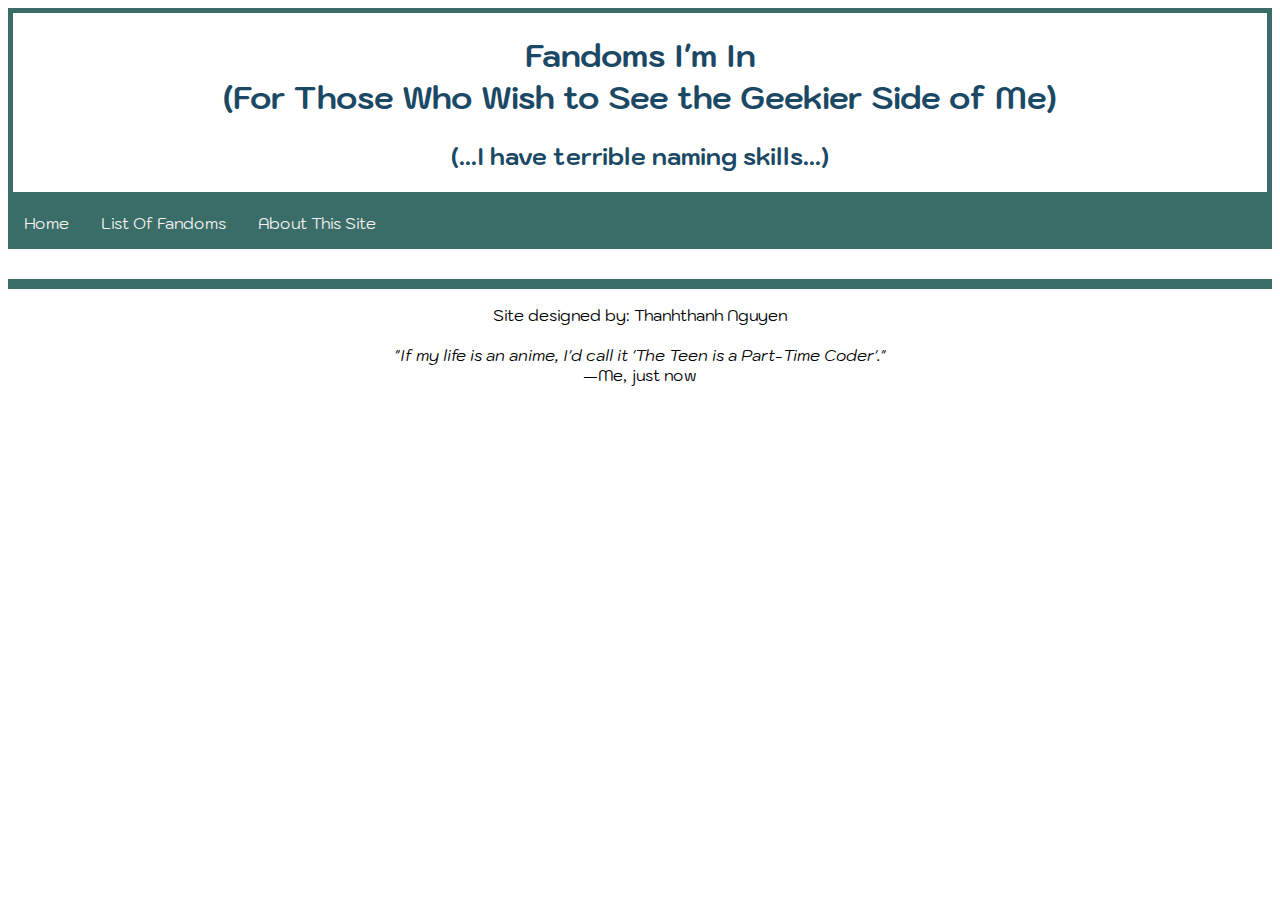
==== about.html @ 7b76c75e "Update about.html" ====
<html lang="en" xmlns="http://www.w3.org/1999/xhtml">
<head>
    <meta charset="utf-8" />
    <link href="https://fonts.googleapis.com/css?family=Kodchasan" rel="stylesheet"> 
    <link rel="stylesheet" type="text/css" href="style.css" />
    <meta name="viewport" content="width=device-width, initial-scale=1">
    <title>Fandoms I'm In — About</title>
</head>
<body>
    <div class="header">
        <h1><strong>Fandoms I'm In <br /> (For Those Who Wish to See the Geekier Side of Me)</strong></h1>
        <h2>(...I have terrible naming skills...)</h2>
    </div>

    <div id="topNav">
        <a href="index.html">Home</a>
        <a href="listOfFandoms.html">List Of Fandoms</a>
        <a href="about.html">About This Site</a>
    </div>
    <div class="content">
        <div class="row">
            <div class="column2">
                
            </div>
        </div>
    </div>
    <script src="script.js"></script>
    <footer>
        <div class="borderDivThick"></div>
        <p style="text-align:center">
            Site designed by: Thanhthanh Nguyen<br />
            <br /><i>"If my life is an anime, I'd call it 'The Teen is a Part-Time Coder'."</i>
            <br />—Me, just now
        </p>
    </footer>
</body>
</html>
---- style.css ----
﻿* {
    box-sizing: border-box;
}
body {
    font-family: 'Kodchasan', sans-serif;
}

h1, h2, h4{
    text-align: center;
    color: #1b4965;
}

h4 {
    text-align: center;
    color: #52796f;
}

.header {
    border-style: solid;
    border-width: thick;
    border-color: #3a6d68;
    width: 100%;
}

#topNav {
    overflow: hidden;
    background-color: #3a6d68;
    width: 100%;
}

.sticky {
    position: fixed;
    top: 0;
    width: 100%;
}

.sticky + .content {
    padding-top: 60px;
}
  
#topNav a {
    float: left;
    color: #f2f2f2;
    text-align: center;
    padding: 16px 16px;
    text-decoration: none;
    font-size: 100%;
}
  
#topNav a:hover {
    background-color: #cae9ff;
    color: #1b4965;
}

.column1 {
    float: left;
    width: 50%;
    padding: 15px;
}

.column2 {
    float: left;
    width: 100%;
    padding: 15px;
}
  
/* Clear floats after the columns */
.row:after {
    content: "";
    display: table;
    clear: both;
}
  
  /* Responsive layout - makes the three columns stack on top of each other instead of next to each other */
@media screen and (max-width:600px) {
    .column1, .column2, #topNav, .card {
      width: 100%;
    }
}

a {
    color: #6ad5cb;
}

.borderDivThick {
    border-style: solid;
    border-width: thick;
    border-color: #3a6d68;
}

.fandomButton {
    background-color: #bee9e8;
    color: #1b4965;
    border: none;
    padding: 20px 25px;
    font-size: inherit;
}

.card {
    box-shadow: 0 4px 8px 0 rgba(0,0,0,0.2);
    transition: 0.3s;
    width: auto;
    display: inline-block;
}

.card:hover {
    box-shadow: 0 8px 16px 0 rgba(0,0,0,0.2);
}

.container {
    padding: 2px 16px;
}

.fIm {
    height: 300px;
    width: 300px;
    overflow: hidden;
    object-fit: scale-down;
}
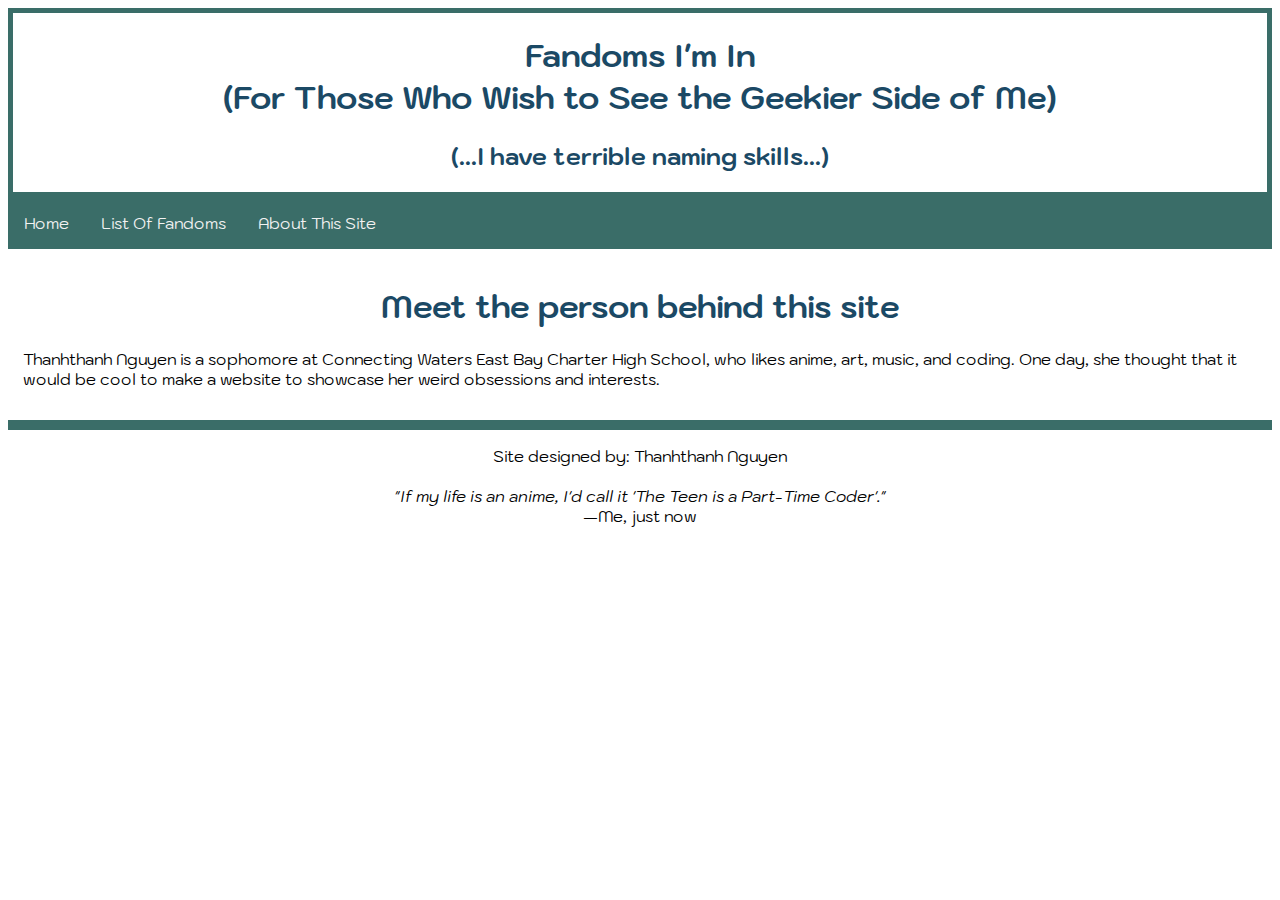
==== commit 3fcd19da: "Update about.html" ====
--- a/about.html
+++ b/about.html
@@ -20,7 +20,10 @@
     <div class="content">
         <div class="row">
             <div class="column2">
-                
+                <h1>Meet the person behind this site</h1>
+                <p>Thanhthanh Nguyen is a sophomore at Connecting Waters East Bay Charter High School,
+                    who likes anime, art, music, and coding. One day, she thought that it would be cool to make a website
+                    to showcase her weird obsessions and interests.</p>
             </div>
         </div>
     </div>
